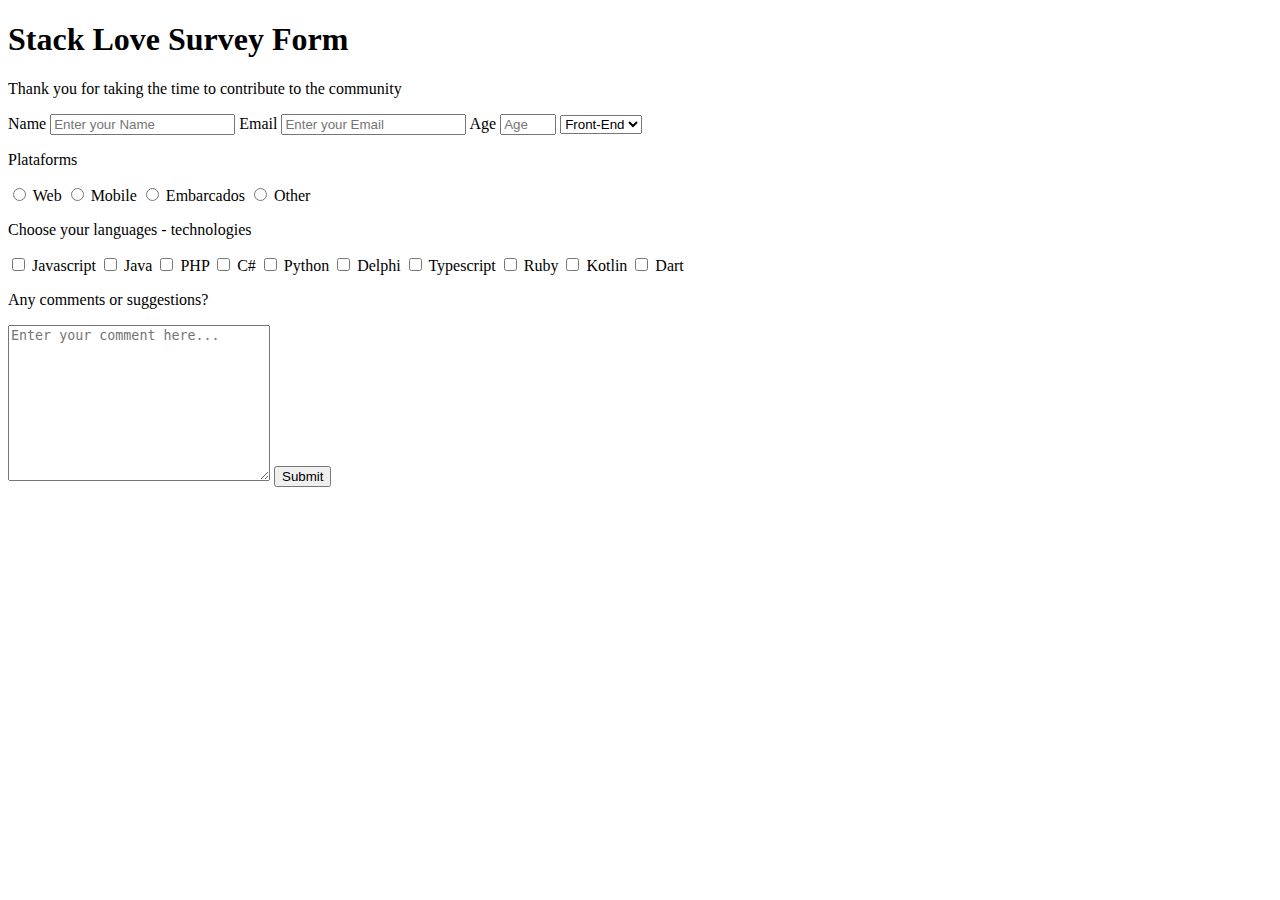
==== Responsive Web Design Projects/Build a Survey Form/index.html @ e27dc8e6 "HTML structure" ====
<!DOCTYPE html>
<html lang="en">
    <head>
        <meta charset="UTF-8">
        <meta http-equiv="X-UA-Compatible" content="IE=edge">
        <meta name="viewport" content="width=device-width, initial-scale=1.0">
        <title>Stack Love</title>
    </head>
    <body>
        <h1 id="title">Stack Love Survey Form</h1>
        <p id="description">Thank you for taking the time to contribute to the community</p>
        <form id="survey-form" action="">
            <label for="name" id="name-label">Name</label>
            <input type="text" name="name" id="name" placeholder="Enter your Name" required>
            <label for="email" id="email-label">Email</label>
            <input type="email" name="email" id="email" placeholder="Enter your Email" required>
            <label for="number" id="number-label">Age</label>
            <input type="number" id="number" min="10" max="99" placeholder="Age">
            <select name="select" id="dropdown">
                <option value="Web">Front-End</option>
                <option value="Mobile">Back-End</option>
                <option value="Desktop">Full Stack</option>
                <option value="Embarcadp">DevOps</option>
                <option value="Others">Other</option>
            </select>
            <p>Plataforms</p>
            <label>
                <input name="plataform" type="radio" value="Web">
                Web
            </label>
            <label>
                <input name="plataform" type="radio" value="Mobile">
                Mobile
            </label>
            <label>
                <input name="plataform" type="radio" value="Embarcados">
                Embarcados
            </label>
            <label>
                <input name="plataform" type="radio" value="Other">
                Other
            </label>
            <p>Choose your languages - technologies</p>
            <label for="">
                <input type="checkbox" name="technology" value="Javascript">
                Javascript
            </label>
            <label for="">
                <input type="checkbox" name="technology" value="Java">
                Java
            </label>
            <label for="">
                <input type="checkbox" name="technology" value="PHP">
                PHP
            </label>
            <label for="">
                <input type="checkbox" name="technology" value="C#">
                C#
            </label>
            <label for="">
                <input type="checkbox" name="technology" value="Python">
                Python
            </label>
            <label for="">
                <input type="checkbox" name="technology" value="Delphi">
                Delphi
            </label>
            <label for="">
                <input type="checkbox" name="technology" value="Typescript">
                Typescript
            </label>
            <label for="">
                <input type="checkbox" name="technology" value="Ruby">
                Ruby
            </label>
            <label for="">
                <input type="checkbox" name="technology" value="Kotlin">
                Kotlin
            </label>
            <label for="">
                <input type="checkbox" name="technology" value="Dart">
                Dart
            </label>
            <p>Any comments or suggestions?</p>
            <textarea name="comment" id="comments" cols="30" rows="10" placeholder="Enter your comment here..."></textarea>
            <button type="submit" id="submit">Submit</button>
        </form>
        <script src="https://cdn.freecodecamp.org/testable-projects-fcc/v1/bundle.js">
        </script>
    </body>
</html>
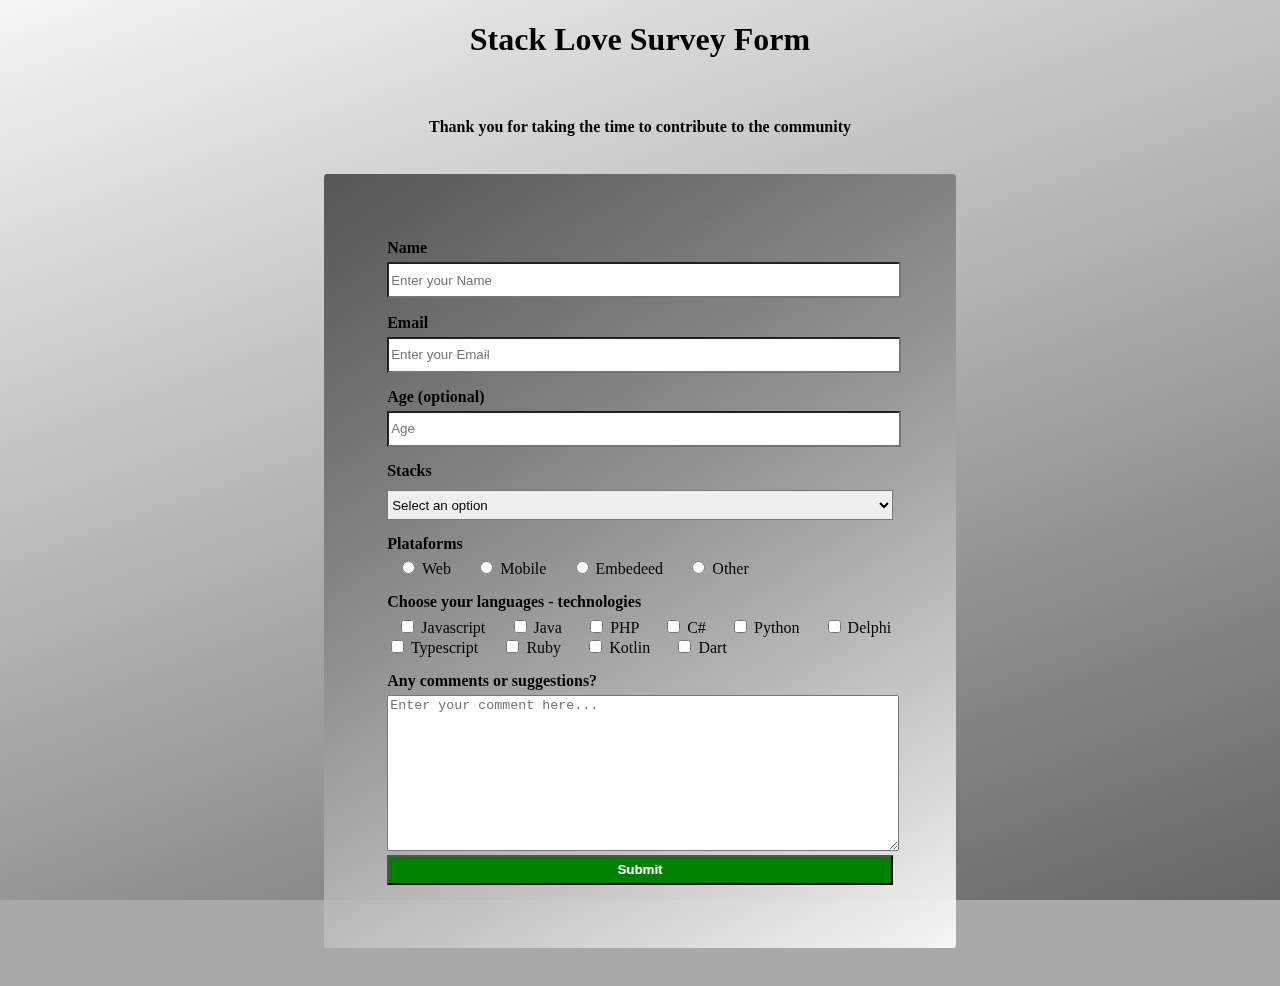
==== commit 0be7d555: "Styled" ====
--- a/Responsive Web Design Projects/Build a Survey Form/index.html
+++ b/Responsive Web Design Projects/Build a Survey Form/index.html
@@ -5,87 +5,109 @@
         <meta http-equiv="X-UA-Compatible" content="IE=edge">
         <meta name="viewport" content="width=device-width, initial-scale=1.0">
         <title>Stack Love</title>
+        <link rel="stylesheet" href="./style.css">
     </head>
     <body>
-        <h1 id="title">Stack Love Survey Form</h1>
-        <p id="description">Thank you for taking the time to contribute to the community</p>
-        <form id="survey-form" action="">
-            <label for="name" id="name-label">Name</label>
-            <input type="text" name="name" id="name" placeholder="Enter your Name" required>
-            <label for="email" id="email-label">Email</label>
-            <input type="email" name="email" id="email" placeholder="Enter your Email" required>
-            <label for="number" id="number-label">Age</label>
-            <input type="number" id="number" min="10" max="99" placeholder="Age">
-            <select name="select" id="dropdown">
-                <option value="Web">Front-End</option>
-                <option value="Mobile">Back-End</option>
-                <option value="Desktop">Full Stack</option>
-                <option value="Embarcadp">DevOps</option>
-                <option value="Others">Other</option>
-            </select>
-            <p>Plataforms</p>
-            <label>
-                <input name="plataform" type="radio" value="Web">
-                Web
-            </label>
-            <label>
-                <input name="plataform" type="radio" value="Mobile">
-                Mobile
-            </label>
-            <label>
-                <input name="plataform" type="radio" value="Embarcados">
-                Embarcados
-            </label>
-            <label>
-                <input name="plataform" type="radio" value="Other">
-                Other
-            </label>
-            <p>Choose your languages - technologies</p>
-            <label for="">
-                <input type="checkbox" name="technology" value="Javascript">
-                Javascript
-            </label>
-            <label for="">
-                <input type="checkbox" name="technology" value="Java">
-                Java
-            </label>
-            <label for="">
-                <input type="checkbox" name="technology" value="PHP">
-                PHP
-            </label>
-            <label for="">
-                <input type="checkbox" name="technology" value="C#">
-                C#
-            </label>
-            <label for="">
-                <input type="checkbox" name="technology" value="Python">
-                Python
-            </label>
-            <label for="">
-                <input type="checkbox" name="technology" value="Delphi">
-                Delphi
-            </label>
-            <label for="">
-                <input type="checkbox" name="technology" value="Typescript">
-                Typescript
-            </label>
-            <label for="">
-                <input type="checkbox" name="technology" value="Ruby">
-                Ruby
-            </label>
-            <label for="">
-                <input type="checkbox" name="technology" value="Kotlin">
-                Kotlin
-            </label>
-            <label for="">
-                <input type="checkbox" name="technology" value="Dart">
-                Dart
-            </label>
-            <p>Any comments or suggestions?</p>
-            <textarea name="comment" id="comments" cols="30" rows="10" placeholder="Enter your comment here..."></textarea>
-            <button type="submit" id="submit">Submit</button>
-        </form>
-        <script src="https://cdn.freecodecamp.org/testable-projects-fcc/v1/bundle.js">
-        </script>
+        <main id="main">
+            <header id="header">
+                <h1 id="title">Stack Love Survey Form</h1>
+                <p id="description">Thank you for taking the time to contribute to the community</p>
+            </header>
+            <div>
+                <form id="survey-form" action="http://localhost:3000/">
+                    <div class="label-control">
+                        <label for="name" id="name-label">Name</label>
+                        <input type="text" name="name" id="name" placeholder="Enter your Name" class="form-control" required>
+                    </div>
+                    <div class="label-control">
+                        <label for="email" id="email-label">Email</label>
+                        <input type="email" name="email" id="email" placeholder="Enter your Email" class="form-control" required>
+                    </div>
+                    <div class="label-control">
+                        <label for="number" id="number-label">Age (optional)</label>
+                        <input type="number" id="number" min="10" max="99" placeholder="Age" class="form-control">
+                    </div>
+                    <div>
+                        <p>Stacks</p>
+                        <select name="select" id="dropdown" class="form-control">
+                            <option disable selected value>Select an option</option>
+                            <option value="Web">Front-End</option>
+                            <option value="Mobile">Back-End</option>
+                            <option value="Desktop">Full Stack</option>
+                            <option value="DevOps">DevOps</option>
+                            <option value="Others">Other</option>
+                        </select>
+                    </div>
+                    <div class="label-radio-control">
+                        <p>Plataforms</p>
+                        <label>
+                            <input name="plataform" type="radio" value="Web">
+                            Web
+                        </label>
+                        <label>
+                            <input name="plataform" type="radio" value="Mobile">
+                            Mobile
+                        </label>
+                        <label>
+                            <input name="plataform" type="radio" value="Embedeed">
+                            Embedeed
+                        </label>
+                        <label>
+                            <input name="plataform" type="radio" value="Other">
+                            Other
+                        </label>
+                        <p>Choose your languages - technologies</p>
+                        <label for="">
+                            <input type="checkbox" name="technology" value="Javascript">
+                            Javascript
+                        </label>
+                        <label for="">
+                            <input type="checkbox" name="technology" value="Java">
+                            Java
+                        </label>
+                        <label for="">
+                            <input type="checkbox" name="technology" value="PHP">
+                            PHP
+                        </label>
+                        <label for="">
+                            <input type="checkbox" name="technology" value="C#">
+                            C#
+                        </label>
+                        <label for="">
+                            <input type="checkbox" name="technology" value="Python">
+                            Python
+                        </label>
+                        <label for="">
+                            <input type="checkbox" name="technology" value="Delphi">
+                            Delphi
+                        </label>
+                        <label for="">
+                            <input type="checkbox" name="technology" value="Typescript">
+                            Typescript
+                        </label>
+                        <label for="">
+                            <input type="checkbox" name="technology" value="Ruby">
+                            Ruby
+                        </label>
+                        <label for="">
+                            <input type="checkbox" name="technology" value="Kotlin">
+                            Kotlin
+                        </label>
+                        <label for="">
+                            <input type="checkbox" name="technology" value="Dart">
+                            Dart
+                        </label>
+                    </div>
+                    <div>
+                        <p>Any comments or suggestions?</p>
+                        <textarea name="comment" id="comments" cols="30" rows="10" placeholder="Enter your comment here..."></textarea>
+                    </div>
+                    <div>
+                        <button type="submit" id="submit">Submit</button>
+                    </div>
+                </form>
+            </div>
+            <script src="https://cdn.freecodecamp.org/testable-projects-fcc/v1/bundle.js"></script>
+        </main>
     </body>
-</html>+    </html>--- a/Responsive Web Design Projects/Build a Survey Form/style.css
+++ b/Responsive Web Design Projects/Build a Survey Form/style.css
@@ -0,0 +1,90 @@
+body {
+    background-color: darkgray;
+}
+body::before {
+    content: '';
+    position: fixed;
+    top: 0;
+    left: 0;
+    height: 100%;
+    width: 100%;
+    z-index: -1;
+    background-image: linear-gradient(340deg, rgba(0, 0, 0, 0.4), whitesmoke ), url(https://i.imgur.com/IBkjM2N.jpg);
+    background-size: cover;
+    background-repeat: no-repeat;
+}
+
+#main {
+
+}
+
+p {
+    font-weight: bold;
+    margin: 0;
+    margin-bottom: 1%;
+    padding-top: 3%;
+}
+
+#header {
+    text-align: center;
+}
+
+#title {
+
+}
+
+#description {
+
+}
+
+
+#survey-form {
+    background: linear-gradient(150deg, rgba(0, 0, 0, 0.6), whitesmoke );
+    position: relative;
+    margin-top: 3%;
+    margin-bottom: 3%;
+    padding: 4% 5% 5% 5%;
+    width: 40%;
+    left: 25%;
+    border-radius: 0.5%;
+}
+
+.label-control {
+    margin-top: 3%;
+}
+
+.label-control label {
+    font-weight: bold;
+}
+
+.label-radio-control label {
+    padding: 0% 2% 0% 2%;
+}
+
+#dropdown {
+    
+}
+
+.form-control {
+    width: 100%;
+    height: 30px;
+    border-radius: 1%;
+    margin-top: 1%;
+}
+
+#comments {
+    min-height: 120px;
+    width: 100%;
+}
+
+#submit {
+    width: 100%;
+    height: 30px;
+    background-color: green;
+    color: white;
+    font-weight: bold;
+}
+
+#submit:hover {
+    background-color: yellowgreen;
+}